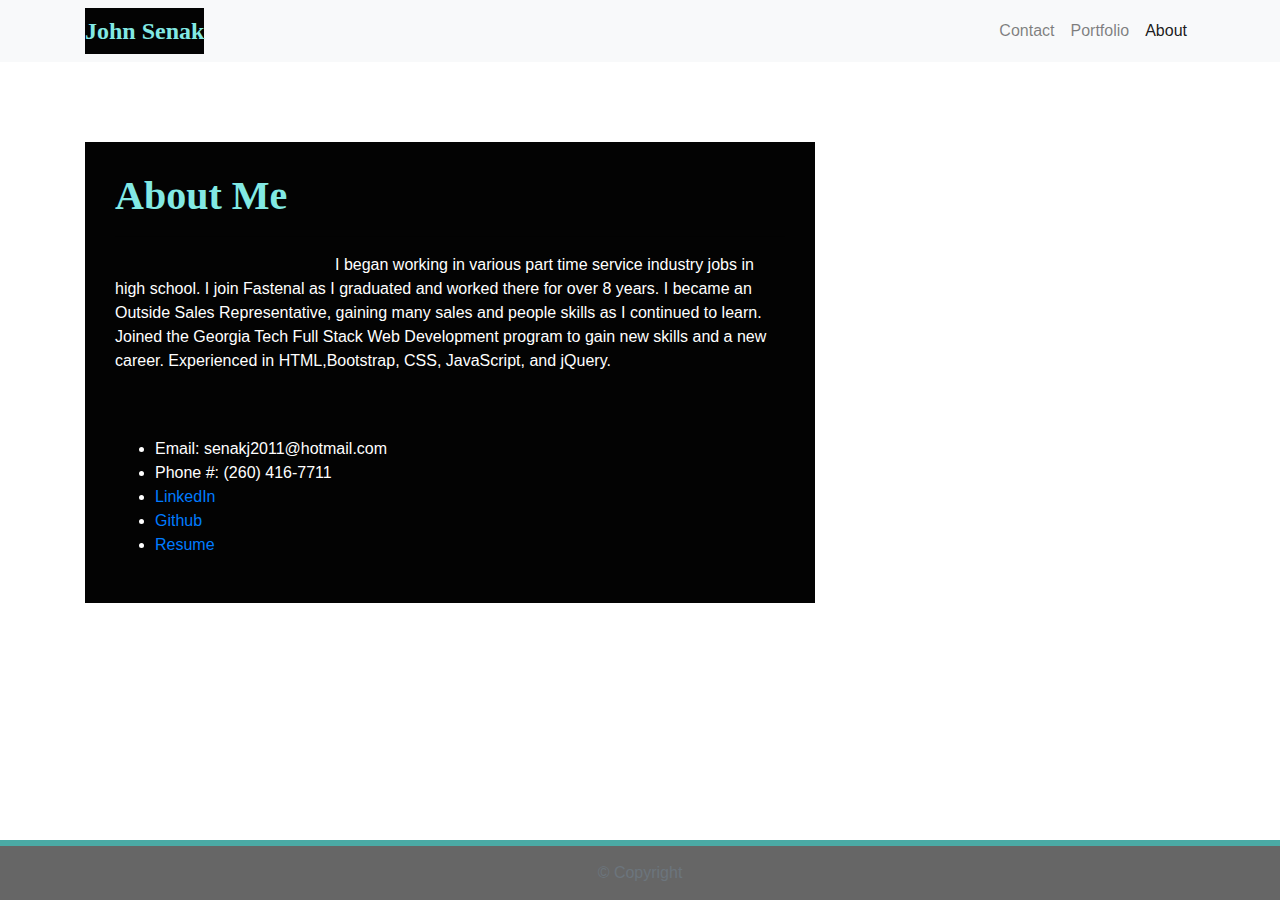
==== index.html @ d0fb00c3 "Merge pull request #1 from j-senak/workbranch" ====
<!DOCTYPE html>
<html lang="en-us">
  <head>
    <meta charset="UTF-8" />
    <meta name="viewport" content="width=device-width, initial-scale=1.0" />
    <meta http-equiv="X-UA-Compatible" content="ie=edge" />

    <title>Bootstrap Basic Portfolio</title>

    <!-- Boostrap Stylesheet -->
    <link
      rel="stylesheet"
      href="https://maxcdn.bootstrapcdn.com/bootstrap/4.0.0/css/bootstrap.min.css"
    />

    <!-- Our own CSS stylesheet -->
    <link rel="stylesheet" href="./assets/CSS/styles.css" media="screen" />
  </head>

  <body>
    <nav class="navbar navbar-expand-lg navbar-light bg-light">
      <div class="container">
        <!-- Brand and toggle get grouped for better mobile display -->
        <a class="navbar-brand" href="index.html" id="logo">John Senak</a>
        <button
          class="navbar-toggler"
          type="button"
          data-toggle="collapse"
          data-target="#navbarTogglerDemo01"
          aria-controls="navbarTogglerDemo01"
          aria-expanded="false"
          aria-label="Toggle navigation"
        >
          <span class="navbar-toggler-icon"></span>
        </button>
        <!-- Collect the nav links, forms, and other content for toggling -->
        <div class="collapse navbar-collapse" id="navbarTogglerDemo01">
          <ul class="navbar-nav ml-auto mt-2 mt-lg-0">
            <li class="nav-item">
              <a class="nav-link" href="contact.html">Contact</a>
            </li>
            <li class="nav-item">
              <a class="nav-link" href="portfolio.html">Portfolio</a>
            </li>
            <li class="nav-item active">
              <a class="nav-link" href="index.html">About</a>
            </li>
          </ul>
        </div>
        <!-- /.navbar-collapse -->
      </div>
      <!-- /.container -->
    </nav>
    <!-- End of navbar -->

    <!-- Start of container -->
    <main class="container">
      <section class="row">
        <div class="col-md-8">
          <article class="block">
            <h1 class="block-header">About Me</h1>
            <hr />
            <img
              src="https://avatars3.githubusercontent.com/u/59843943?s=460&u=52734d099e7cab589858ebb7a59e735f02ff290c&v=4"
              alt=""
              id="about-image"
            />
            <p>
              I began working in various part time service industry jobs in high
              school. I join Fastenal as I graduated and worked there for over 8
              years. I became an Outside Sales Representative, gaining many
              sales and people skills as I continued to learn. Joined the
              Georgia Tech Full Stack Web Development program to gain new skills
              and a new career. Experienced in HTML,Bootstrap, CSS, JavaScript,
              and jQuery.
            </p>
            <br />
            <br />
            <ul>
              <li>Email: senakj2011@hotmail.com</li>
              <li>Phone #: (260) 416-7711</li>
              <li><a href="https://www.linkedin.com/in/john-senak-b1a05119a/">LinkedIn</a></li>
              <li><a href="https://github.com/j-senak">Github</a></li>
              <li><a href="https://resume.io/r/fEfgKepQA">Resume</a></li>
            </ul>
          </article>
        </div>
      </section>
    </main>
    <!-- End of container -->

    <!-- Start of footer -->
    <footer class="footer">
      <div class="two-toned-footer-color"></div>
      <p class="text-muted text-muted-footer text-center">
        &copy; Copyright
      </p>
    </footer>
    <!-- End of footer -->

    <!-- jQuery CDN -->
    <script
      type="text/javascript"
      src="https://cdnjs.cloudflare.com/ajax/libs/jquery/3.2.1/jquery.min.js"
    ></script>

    <!-- Bootstrap CDN -->
    <script src="https://maxcdn.bootstrapcdn.com/bootstrap/4.0.0/js/bootstrap.min.js"></script>
  </body>
</html>
---- assets/CSS/styles.css ----
/* --- STYLES FOR ALL PAGES --- */
body {
  /* Typography */
  font-family: Arial, "Helvetica Neue", Helvetica, sans-serif;

  /* Visual */
  background-image: url("https://cdn.dribbble.com/users/211312/screenshots/5967511/artboard_2-100.jpg");
}

html {
  /* Positioning */
  position: relative;

  /* Box-model */
  min-height: 100%;
}

/* add space for fixed nav */
main {
  margin: 80px 0;
}

/* create styles for use for all white main boxes */
.block {
  background-color: #030303;

  padding: 30px;
  margin-bottom: 30px;
}

.block-header {
  /* Typography */
  color: rgb(130, 233, 228);
  font-family: Georgia, Times, "Times New Roman", serif;
  font-weight: bold;
}

/* NAV START */
#logo {
  font-family: Georgia, Times, "Times New Roman", serif;

  /* Typography */
  font-size: 24px;
  font-weight: bold;
  color: rgb(130, 233, 228);

  /* Visual */
  background: #030303;
}

/* override bootstrap hover color and border */
.navbar-default .navbar-nav > li > a:hover {
  color: #4aaaa5;
}

.navbar {
  background: rgba(255, 255, 255, 0.445);
  border: none;
}

/* media query for nav background color change */
@media only screen and (max-width: 767px) {
  .navbar-header {
    background-color: #4aaaa5;
  }
}
/* END NAV */


/* CONNECT W/ ME CSS */
.connect-header {
  /* Typography */
  font-size: 25px;
}

.connect-photo {
  /* Box-model */
  width: 55px;
  height: 55px;
}

#images {
  /* Box-model */
  padding-top: 15px;

  /* Typography */
  text-align: center;
}
/* END CONNECT W/ ME */


/* BEGIN FOOTER */
.footer {
  /* Positioning */
  position: absolute;
  bottom: 0;

  /* Box-model */
  width: 100%;
  height: 60px;

  /* Visual */
  background-color: #666;
}

.text-muted-footer {
  /* Box-model */
  margin-top: 15px;

  /* Typography */
  color: #fff;
}

.two-toned-footer-color {
  /* Box-model */
  height: 6px;
  padding-top: 3px;

  /* Visual */
  background-color: #4aaaa5;
}
/* END FOOTER */
/* --- END STYLES FOR ALL PAGES --- */

/* --- PAGE-SPECIFIC STYLES --- */
/* ABOUT-ME PAGE */
.about-me-header {
  /* Positioning */
  margin-bottom: 33px;
  font-family: Georgia, Times, "Times New Roman", serif;

  /* Typography */
  font-size: 32px;
  font-weight: bold;
  color: #4aaaa5;
}

p {
  color: #fff;
}

ul {
  color: #fff;
}

#about-image {
  /* Positioning */
  float: left;

  /* Box-model */
  width: 200px;
  margin: 0 20px 10px 0;
}
/* END ABOUT-ME PAGE */


/* PORTFOLIO PAGE */
.port-image {
  margin: 20px auto;
  width: 350px;
  height: 350px;
}

/* END PORTFOLIO PAGE */


/* CONTACT FORM PAGE  */
.form-control {
  /* give input boxes right angles */
  border-radius: 0;

  /* keep from horizontally resizing text area */
  min-width: 100%;
  max-width: 100%;
}

.submit-btn {
  /* Box-model */
  padding: 15px 30px;
  font-size: 16px;
  font-weight: lighter;

  /* Typography */
  color: #fff;

  /* Visual */
  background-color: #4aaaa5;
  border: 0;
}

.submit-btn:hover {
  opacity: .7;
}

.control-label {
  color: #fff;
}

/* END CONTACT FORM PAGE */
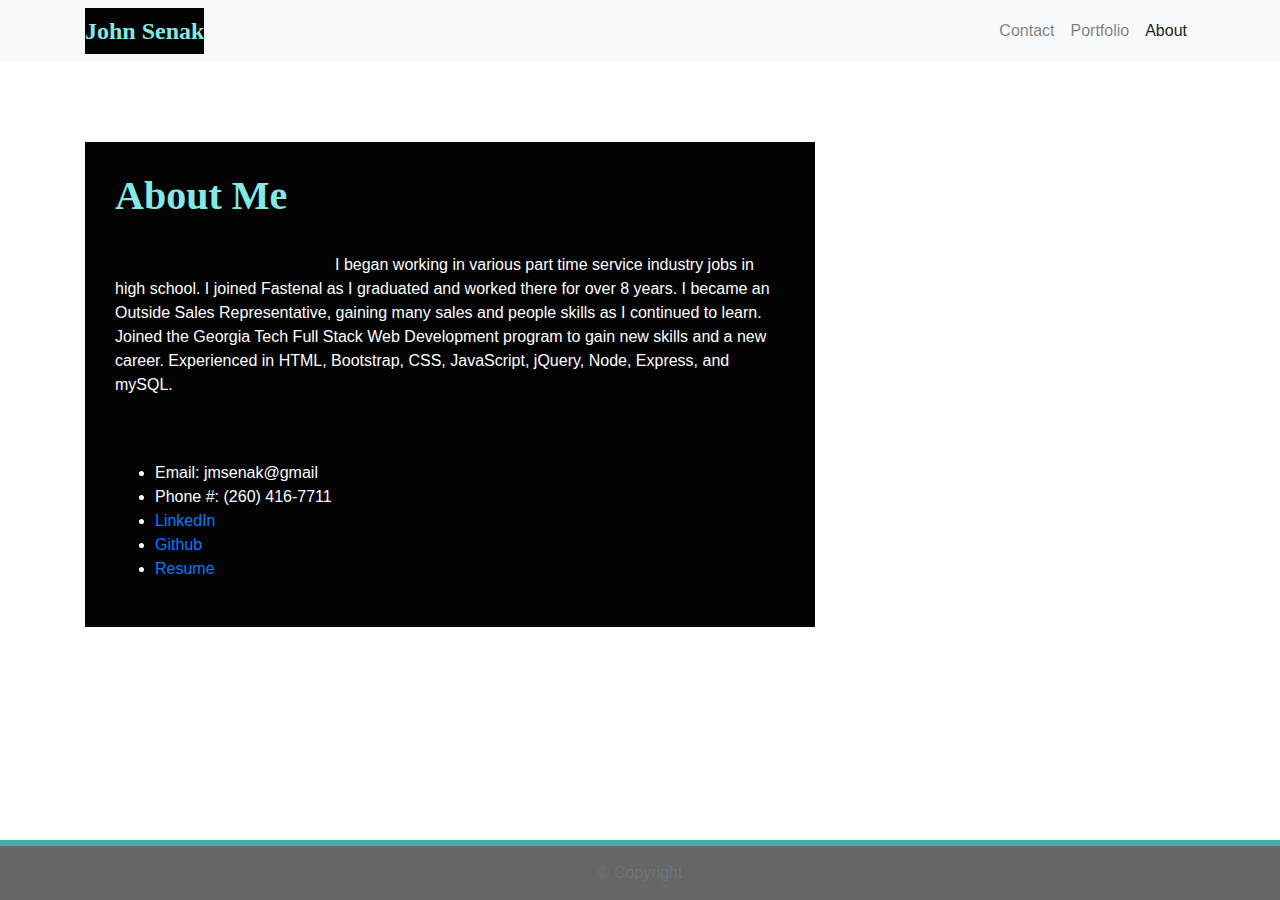
==== commit 0f43eb6f: "Merge pull request #2 from j-senak/workbranch" ====
--- a/index.html
+++ b/index.html
@@ -67,19 +67,23 @@
             />
             <p>
               I began working in various part time service industry jobs in high
-              school. I join Fastenal as I graduated and worked there for over 8
-              years. I became an Outside Sales Representative, gaining many
+              school. I joined Fastenal as I graduated and worked there for over
+              8 years. I became an Outside Sales Representative, gaining many
               sales and people skills as I continued to learn. Joined the
               Georgia Tech Full Stack Web Development program to gain new skills
-              and a new career. Experienced in HTML,Bootstrap, CSS, JavaScript,
-              and jQuery.
+              and a new career. Experienced in HTML, Bootstrap, CSS, JavaScript,
+              jQuery, Node, Express, and mySQL.
             </p>
             <br />
             <br />
             <ul>
-              <li>Email: senakj2011@hotmail.com</li>
+              <li>Email: jmsenak@gmail</li>
               <li>Phone #: (260) 416-7711</li>
-              <li><a href="https://www.linkedin.com/in/john-senak-b1a05119a/">LinkedIn</a></li>
+              <li>
+                <a href="https://www.linkedin.com/in/john-senak-b1a05119a/"
+                  >LinkedIn</a
+                >
+              </li>
               <li><a href="https://github.com/j-senak">Github</a></li>
               <li><a href="https://resume.io/r/fEfgKepQA">Resume</a></li>
             </ul>
